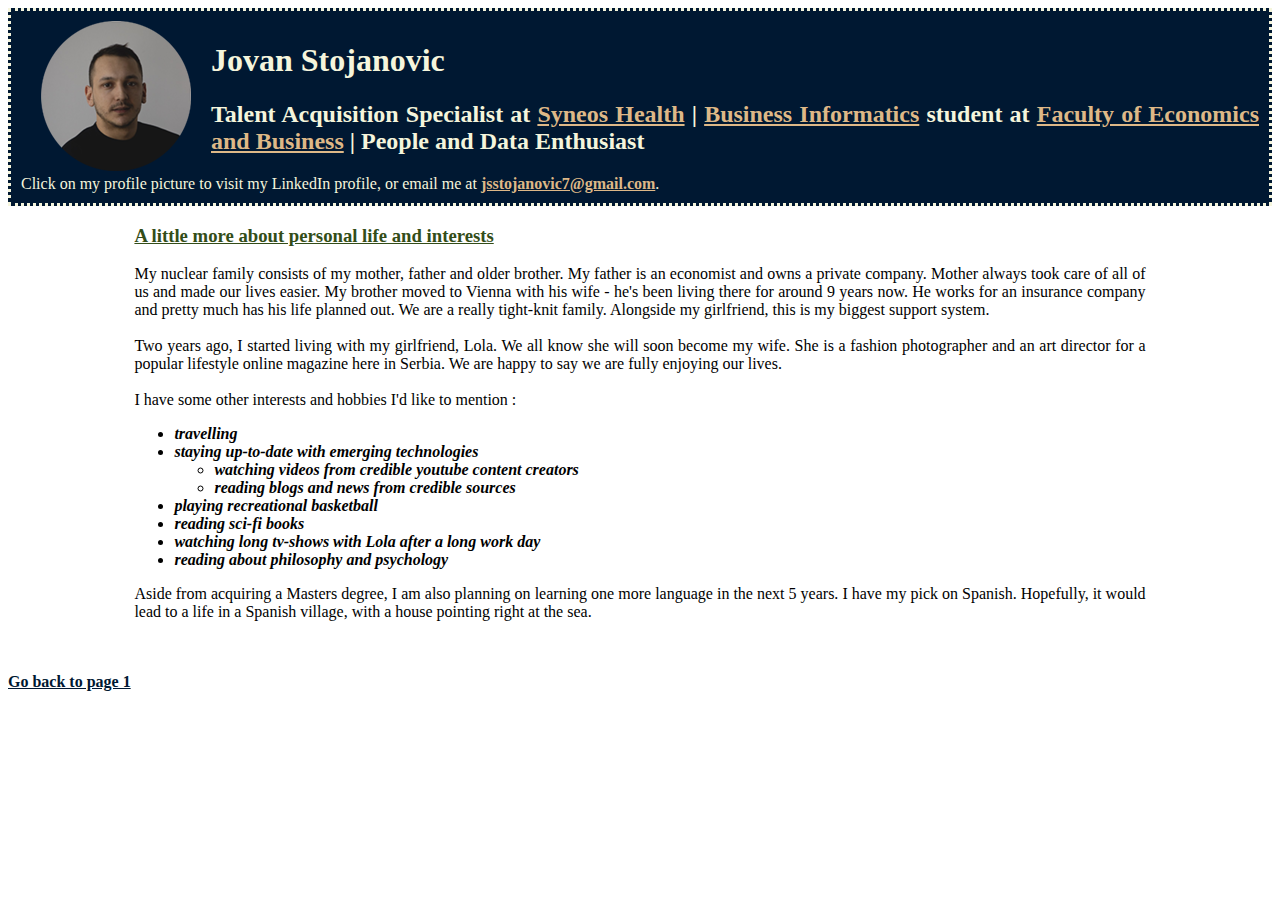
==== index2.html @ 3ccd4dc1 "update" ====
<!doctype html>
<html>
  <head>
      <meta charset="utf-8" />
      <title>Jovan Stojanovic</title>
      <link rel="stylesheet" href="assets/stylelook.css">

  </head>

  <body>
   
   <div class="banner">
      <a  href="https://www.linkedin.com/in/jstojanovic/" target="_blank">
        <img class="left-aligned" src="assets/images/profilna.png" alt="Link to LinkedIn profile" title="go to my LinkedIn profile">
      </a>
  
     <h1>Jovan Stojanovic</h1>

      <h2>Talent Acquisition Specialist at <a href="https://www.syneoshealth.com/" target="blanc"> Syneos Health</a> | <a href="http://www.ekof.bg.ac.rs/studije/master/master-studije-na-stranom-jeziku/international-master-in-business-informatics/" target="blanc"> Business Informatics</a> student at <a href="http://www.ekof.bg.ac.rs/" target="blanc"> Faculty of Economics and Business</a> | People and Data Enthusiast
     </h2>

     
     Click on my profile picture to visit my LinkedIn profile, or email me at <a href="mailto:jsstojanovic7@gmail.com">jsstojanovic7@gmail.com</a>.
      <br/>

      </div>

   <div class="content">
   <h3>A little more about personal life and interests</h3>
         
         <p>
            My nuclear family consists of my mother, father and older brother. My father is an economist and owns a private company. Mother always took care of all of us and made our lives easier. My brother moved to Vienna with his wife - he's been living there for around 9 years now. He works for an insurance company and pretty much has his life planned out. We are a really tight-knit family. Alongside my girlfriend, this is my biggest support system.
         <br/><br/>
            Two years ago, I started living with my girlfriend, Lola. We all know she will soon become my wife. She is a fashion photographer and an art director for a popular lifestyle online magazine here in Serbia. We are happy to say we are fully enjoying our lives.
         <br/><br/>
            I have some other interests and hobbies I'd like to mention :
            <ul class="bolded">
               <li>travelling</li>
               <li>staying up-to-date with emerging technologies</li>
               <ul>
                  <li>watching videos from credible youtube content creators</li>
                  <li>reading blogs and news from credible sources</li>
               </ul>   
               <li>playing recreational basketball</li>
               <li>reading sci-fi books</li>
               <li>watching long tv-shows with Lola after a long work day</li>
               <li>reading about philosophy and psychology</li>
            </ul>
            Aside from acquiring a Masters degree, I am also planning on learning one more language  in the next 5 years. I have my pick on Spanish. Hopefully, it would lead to a life in a Spanish village, with a house pointing right at the sea.
         </p><br/><br/>

      </div>

         <a  href="index.html" >Go back to page 1</a>
  </body>

</html>
---- assets/stylelook.css ----
body {
    background-color: whitesmoke
    font-family: helvetica;
    text-align: justify;
}

.banner {
    background-color: rgb(0, 24, 50);
    margin:auto;
    border:dotted;
    padding: 10px;
    color: beige;

}

.banner a {
        color: burlywood;
        font-size: 1em;
        font-weight: bold;
    }   

.content {
    max-width: 80%;
    margin-left: auto;
    margin-right: auto;
}    
    

.left-aligned {
    float:inline-start;
    padding-right: 20px;
    padding-left: 20px;
}

.centered {
    text-align: center;
    margin-left: auto;
    margin-right: auto;
    max-width: 100%;
}    

h1 {
    color:beige       
}

h2 {
    color:beige;   
}

h3 {    
    text-decoration-line: underline;
    color: rgb(51, 77, 24);
    font-weight: bolder; 
}    

p {
    color: rgb(0, 0, 0);
    text-align: justify;   
}


a {
    color: rgb(0, 24, 50);
    font-size: 1em;
    font-weight: bold;
}

.bolded {
    color: black;
    font-weight: bold;
    font-style: italic;
}

.middle {
    color: black;
    text-align: center;
    margin-left: auto;
    margin-right: auto;
}
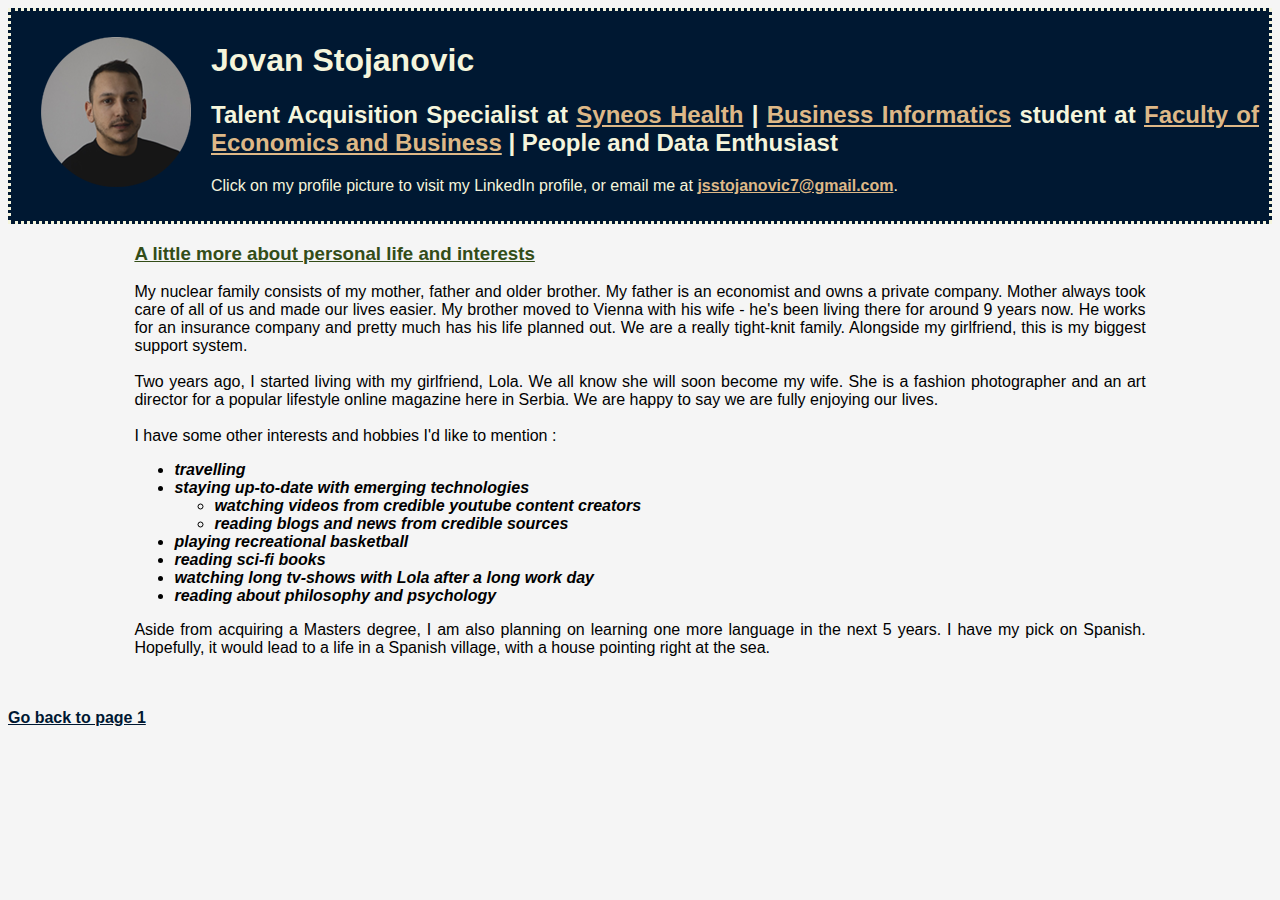
==== commit 4e2120d8: "update" ====
--- a/index2.html
+++ b/index2.html
@@ -10,21 +10,22 @@
   <body>
    
    <div class="banner">
-      <a  href="https://www.linkedin.com/in/jstojanovic/" target="_blank">
-        <img class="left-aligned" src="assets/images/profilna.png" alt="Link to LinkedIn profile" title="go to my LinkedIn profile">
-      </a>
-  
-     <h1>Jovan Stojanovic</h1>
+      <p>
+       <a  href="https://www.linkedin.com/in/jstojanovic/" target="_blank">
+         <img class="left-aligned" src="assets/images/profilna.png" alt="Link to LinkedIn profile" title="go to my LinkedIn profile">
+       </a>
+   
+       <h1>Jovan Stojanovic</h1>
 
-      <h2>Talent Acquisition Specialist at <a href="https://www.syneoshealth.com/" target="blanc"> Syneos Health</a> | <a href="http://www.ekof.bg.ac.rs/studije/master/master-studije-na-stranom-jeziku/international-master-in-business-informatics/" target="blanc"> Business Informatics</a> student at <a href="http://www.ekof.bg.ac.rs/" target="blanc"> Faculty of Economics and Business</a> | People and Data Enthusiast
-     </h2>
+       <h2>Talent Acquisition Specialist at <a href="https://www.syneoshealth.com/" target="blanc"> Syneos Health</a> | <a href="http://www.ekof.bg.ac.rs/studije/master/master-studije-na-stranom-jeziku/international-master-in-business-informatics/" target="blanc"> Business Informatics</a> student at <a href="http://www.ekof.bg.ac.rs/" target="blanc"> Faculty of Economics and Business</a> | People and Data Enthusiast
+      </h2>
 
-     
-     Click on my profile picture to visit my LinkedIn profile, or email me at <a href="mailto:jsstojanovic7@gmail.com">jsstojanovic7@gmail.com</a>.
-      <br/>
-
-      </div>
-
+      
+      Click on my profile picture to visit my LinkedIn profile, or email me at <a href="mailto:jsstojanovic7@gmail.com">jsstojanovic7@gmail.com</a>.
+       <br/>
+      </p>
+   </div> 
+   
    <div class="content">
    <h3>A little more about personal life and interests</h3>
          
--- a/assets/stylelook.css
+++ b/assets/stylelook.css
@@ -1,7 +1,8 @@
 body {
+    font-family: Arial, Helvetica, sans-serif; 
+    text-align: justify;
     background-color: whitesmoke
-    font-family: helvetica;
-    text-align: justify;
+    
 }
 
 .banner {
